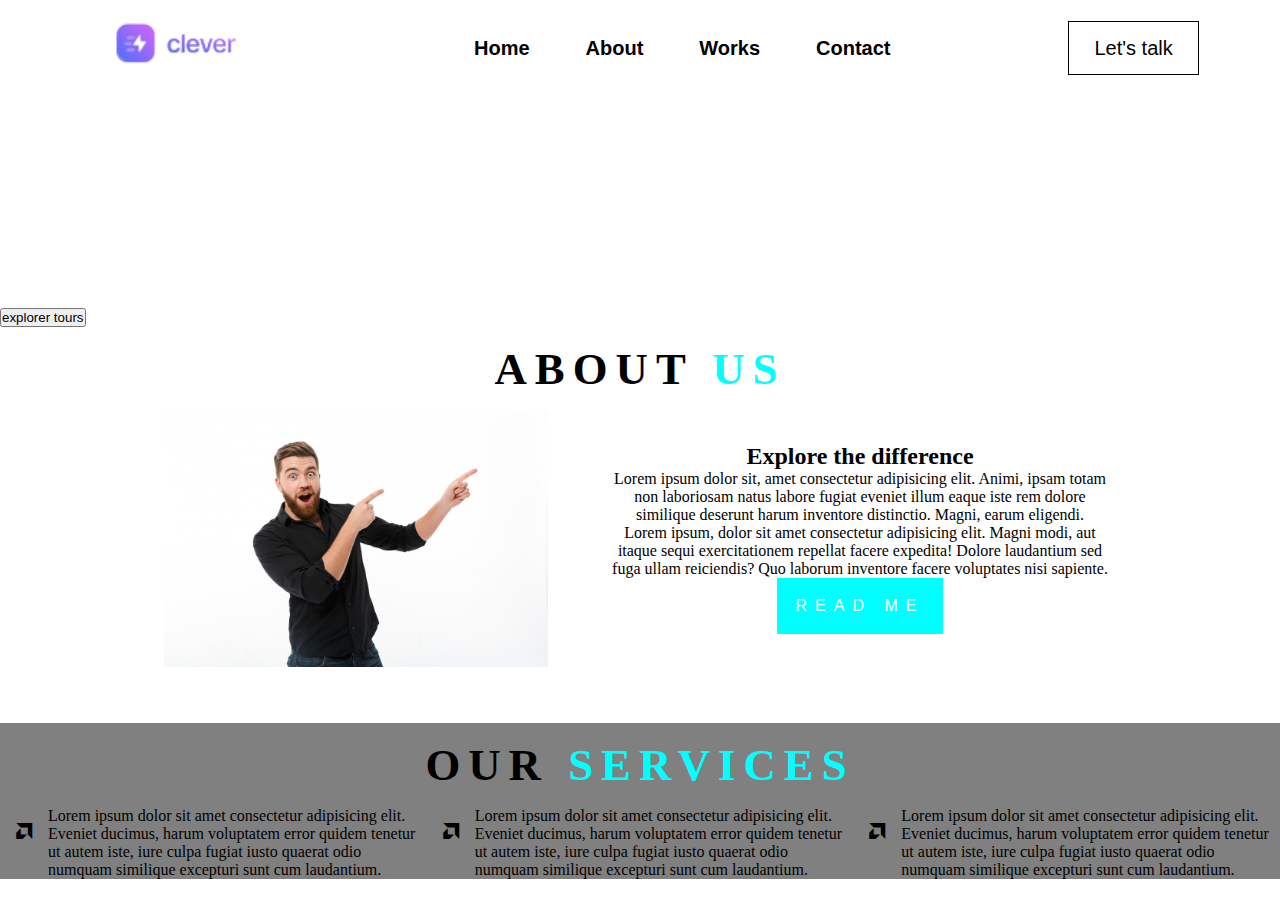
==== Carpeta en casa/PC-gris/TP2/index.html @ 0d95e083 "nuevo TP" ====
<!DOCTYPE html>
<html lang="es">
<head>
    <meta charset="UTF-8">
    <meta http-equiv="X-UA-Compatible" content="IE=edge">
    <meta name="viewport" content="width=device-width, initial-scale=1.0">
    <link rel="stylesheet" href="./estilo.css">
    <link rel="stylesheet" href="https://cdn.jsdelivr.net/npm/bootstrap-icons@1.10.2/font/bootstrap-icons.css">
    <title>Tp 2 hero</title>
</head>
<body>
    
    <header>
            
             <a href="#"> <img class="logo" src="./imagen/logo.png" alt="Logo estrella"> </a> 
             
         
         <nav>
             <a href="#">Home</a>
             <a href="#">About</a>
             <a href="#">Works</a>
             <a href="#">Contact</a>
         </nav>
         <div>
             <a href="#"><Button class="btnNav"> Let's talk</Button></a>
         </div>
       
     </header>
      

       
        
    <main>
        <section class="hero"> 
            <div class="contenedorHero">
                <h1 class="tituloHero"> continuar explorando</h1>
                <p class="textoHero">Lorem ipsum dolor sit, amet consectetur adipisicing elit. Animi, ipsam totam non laboriosam natus labore fugiat eveniet illum eaque iste rem dolore similique deserunt harum inventore distinctio. Magni, earum eligendi.</p>
                <a href="#"> <button>explorer tours</button></a>
            </div>
        </section>
   

         <section class="about" id="about"> <!-- Id es para referenciar -->
            
            <h1 class="textoPrincipal"> about <span class="textospan">US</span></h1>
            <div class="contenedorimgTexto">
                <img src="./imagen/imagen.png" alt="nueva imagen">
                       
                <div class="contenedorTextoAbout">
                   <h2>Explore the difference</h2>
                   <p>Lorem ipsum dolor sit, amet consectetur adipisicing elit. Animi, ipsam totam non laboriosam natus labore fugiat eveniet illum eaque iste rem dolore similique deserunt harum inventore distinctio. Magni, earum eligendi.</p>
                   <p>Lorem ipsum, dolor sit amet consectetur adipisicing elit. Magni modi, aut itaque sequi exercitationem repellat facere expedita! Dolore laudantium sed fuga ullam reiciendis? Quo laborum inventore facere voluptates nisi sapiente.</p>
                   <a href="#"> <button class="btnAbout">Read me</button></a>
                </div>
           </div>
        </section>


        <section class="servicios">
            <h1 class="textoPrincipal">our <span class="textospan"> services</span></h1>
            
            <div class="ser">

              <div class="contenedordeservicios">
                <i class="bi bi-amd colorIcono"></i>
                <p>Lorem ipsum dolor sit amet consectetur adipisicing elit. Eveniet ducimus, harum voluptatem error quidem tenetur ut autem iste, iure culpa fugiat iusto quaerat odio numquam similique excepturi sunt cum laudantium.</p>

               </div>

               <div class="contenedordeservicios">
                <i class="bi bi-amd colorIcono"></i>
                <p>Lorem ipsum dolor sit amet consectetur adipisicing elit. Eveniet ducimus, harum voluptatem error quidem tenetur ut autem iste, iure culpa fugiat iusto quaerat odio numquam similique excepturi sunt cum laudantium.</p>
                
                </div>

               <div class="contenedordeservicios">
                  <i class="bi bi-amd colorIcono"></i>
                  <p>Lorem ipsum dolor sit amet consectetur adipisicing elit. Eveniet ducimus, harum voluptatem error quidem tenetur ut autem iste, iure culpa fugiat iusto quaerat odio numquam similique excepturi sunt cum laudantium.</p>
                 </div>
            </div>
        </section>

       
   
    </main>


    <footer>

    </footer>
</body>
</html>
---- Carpeta en casa/PC-gris/TP2/estilo.css ----
*{
    margin: 0px;
    padding: 0px;
}

html{
    scroll-behavior: smooth;
}
    
    
    header{
        display: flex;
        justify-content: space-around;
        align-items: center;
        background-color: white;
        height: 6rem;
        }
      
    
    .logo{
        width: 180px;
    }
    
    a{
        text-decoration: none;
        color: black;
        font-family:sans-serif;
        font-size: 1.25rem;
        font-weight: bold;
    
    }
    
    /* esto significa que a las "a" que son sus hijos le de es margen */
    nav > a {
        margin-left: 3.25rem;
    
    }
    
    .btnNav{
        padding: 0.9rem 1.6rem;
        border: 1px solid black;
        margin-left: 1rem;
        color: black;
        font-size: 1.25rem;
        cursor:pointer;
        background-color: white;
            }


    .btnNav:hover{
        background: black;
        color: white;
        border-color: transparent;
    }
/* .hamburguesa{
    color: black;
    display:none;
    cursor: pointer;
    font-size: 32px;

} */
/* como a los 450 px se rompe hacemos algo
@media(max-width:500px){
    /* body{
        background-color: red;
    /* } sirve para corroborar errore
    */  
    /* nav,div {
      display: none; 
    }
 
    .hamburgesa{
        display: block;
        color: black;
    } 

    .contenedorimgTexto{
        flex-wrap: wrap;

    } */
    /* header{
        display: flex;
        flex-direction: column;
    } */
/* } */ */

.contenedorHero{
    display: flex;
    flex-direction: column;
    align-items: center;
    justify-content: center;
    height: 100vh;
    background:linear-gradient(90deg, rgba(2,0,36,1) 0%, rgba(137,137,185,0.2) 10%, rgba(0,212,255,0.2) 100%),url(./imagen/nieve.jpg);
    
}

.tituloHero{
    font-size: 4rem ;  /*no usar px para texto, texto siempre rem. para imagens utilizar %*/
    text-transform: uppercase;
    color: white;
    padding: 1.5rem 0; 
    text-align: center;
    }
.textoHero{
    font-size: 1rem;
    color: white;
        max-width: 50%;
    text-align: center;
    padding-bottom: 2rem; /*se puede usar margin tmb*/
}

/* button{
    padding: 0.9rem 1.6rem;
    border: 1px solid white;
    color: black;
    font-size: 1.25rem;
    text-transform: uppercase;
    cursor:pointer;
    background-color: white;
} */


    /*Clase miercoles 14/12  */
img{
    width: 30%;
}

.contenedorimgTexto{
    display: flex;
    width: 100%;
    justify-content: center;
    align-items: center;
        
}
.contenedorTextoAbout{
    width: 40%;
    text-align: center;
    margin-left: 3.5rem;
}

.btnAbout{
    background-color: aqua;
    font-size: 1rem;
    padding: 1rem;
    letter-spacing: 0.5rem;
    color: white;
    text-transform: uppercase;
    border: solid aqua;

}

.textoPrincipal{
    text-align: center;
    text-transform: uppercase;
    padding: 1rem 0;
    letter-spacing: 0.5rem;
    font-size: 2.8rem;
}
.textospan{
    color: aqua;
}

.about{
    padding-bottom: 3.5rem;
}

.servicios{
    background-color: gray;
    display: flex;
    flex-direction: column;
    justify-content: center;
    align-items: center;
    
}

.contenedordeservicios{
    display: flex;
    width: 70%;
    
}

.ser{
    display: flex;
    
}

.colorIcono{
padding: 1rem;

}

.galeria{
    display: flex;
    flex-wrap: wrap;

}

.img{
    width: 25%;
    

/* }
@media (max-width:900px) {
    img{flex-basis: 100%};
    
}

@media (max-width:500px) {
    .galeria{flex-basis: 50%;}
    
    
} */
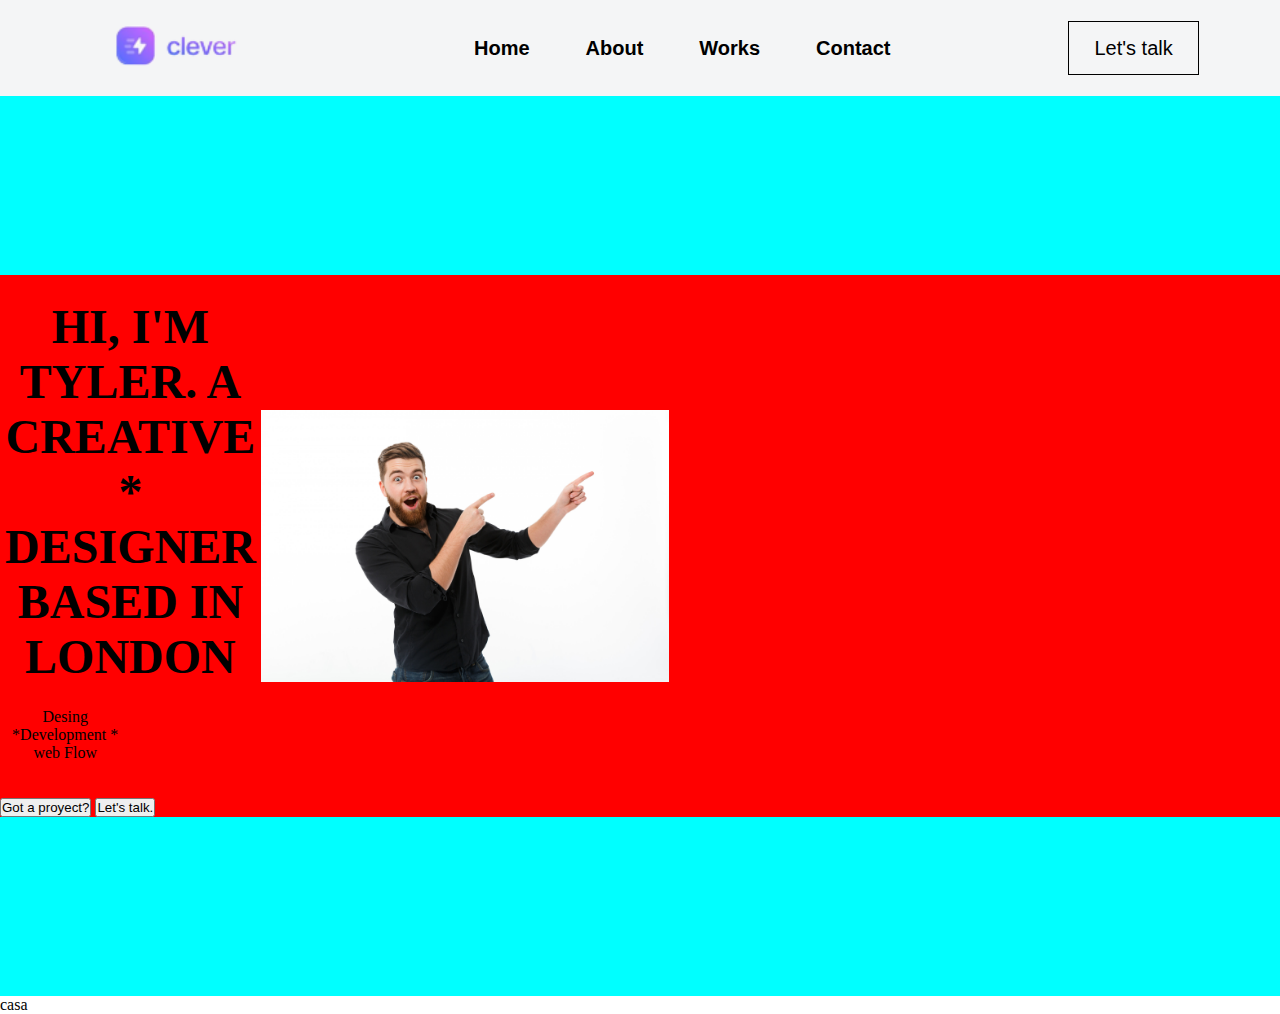
==== commit 0fa3558f: "nuevo tp22" ====
--- a/Carpeta en casa/PC-gris/TP2/index.html
+++ b/Carpeta en casa/PC-gris/TP2/index.html
@@ -12,81 +12,50 @@
     
     <header>
             
-             <a href="#"> <img class="logo" src="./imagen/logo.png" alt="Logo estrella"> </a> 
-             
-         
+        <a href="#"> <img class="logo" src="./imagen/logo.png" alt="Logo estrella"> </a> 
+            
          <nav>
              <a href="#">Home</a>
              <a href="#">About</a>
              <a href="#">Works</a>
              <a href="#">Contact</a>
          </nav>
+
          <div>
              <a href="#"><Button class="btnNav"> Let's talk</Button></a>
          </div>
+
+         <div class="hamburguesa">
+            <i class="bi bi-list"></i>
+            </div>
        
      </header>
-      
-
+   
        
-        
     <main>
         <section class="hero"> 
+
             <div class="contenedorHero">
-                <h1 class="tituloHero"> continuar explorando</h1>
-                <p class="textoHero">Lorem ipsum dolor sit, amet consectetur adipisicing elit. Animi, ipsam totam non laboriosam natus labore fugiat eveniet illum eaque iste rem dolore similique deserunt harum inventore distinctio. Magni, earum eligendi.</p>
-                <a href="#"> <button>explorer tours</button></a>
+               
+               <div class="contenedorTextoHero">
+                <h1 class="tituloHero"> hi, i'm Tyler. A creative <span>*</span> designer Based in <span>london</span></h1>
+                <p class="textoHero">Desing <span>*</span>Development <span>*</span> web Flow</p>
+                <a href="#"> <button>Got a proyect?</button></a>
+                <a href="#"> <button>Let's talk.</button></a>    
+               </div>
+               <div>
+                <img src="./imagen/imagen.png" alt="persona señalando">                 
+               </div>
             </div>
+
+            <!-- <div>
+            <h2 class="textodiagonalhero">Desing <span>*</span>Development <span>*</span> web Flow</h2>
+            </div>  -->
+
         </section>
-   
-
-         <section class="about" id="about"> <!-- Id es para referenciar -->
-            
-            <h1 class="textoPrincipal"> about <span class="textospan">US</span></h1>
-            <div class="contenedorimgTexto">
-                <img src="./imagen/imagen.png" alt="nueva imagen">
-                       
-                <div class="contenedorTextoAbout">
-                   <h2>Explore the difference</h2>
-                   <p>Lorem ipsum dolor sit, amet consectetur adipisicing elit. Animi, ipsam totam non laboriosam natus labore fugiat eveniet illum eaque iste rem dolore similique deserunt harum inventore distinctio. Magni, earum eligendi.</p>
-                   <p>Lorem ipsum, dolor sit amet consectetur adipisicing elit. Magni modi, aut itaque sequi exercitationem repellat facere expedita! Dolore laudantium sed fuga ullam reiciendis? Quo laborum inventore facere voluptates nisi sapiente.</p>
-                   <a href="#"> <button class="btnAbout">Read me</button></a>
-                </div>
-           </div>
-        </section>
-
-
-        <section class="servicios">
-            <h1 class="textoPrincipal">our <span class="textospan"> services</span></h1>
-            
-            <div class="ser">
-
-              <div class="contenedordeservicios">
-                <i class="bi bi-amd colorIcono"></i>
-                <p>Lorem ipsum dolor sit amet consectetur adipisicing elit. Eveniet ducimus, harum voluptatem error quidem tenetur ut autem iste, iure culpa fugiat iusto quaerat odio numquam similique excepturi sunt cum laudantium.</p>
-
-               </div>
-
-               <div class="contenedordeservicios">
-                <i class="bi bi-amd colorIcono"></i>
-                <p>Lorem ipsum dolor sit amet consectetur adipisicing elit. Eveniet ducimus, harum voluptatem error quidem tenetur ut autem iste, iure culpa fugiat iusto quaerat odio numquam similique excepturi sunt cum laudantium.</p>
-                
-                </div>
-
-               <div class="contenedordeservicios">
-                  <i class="bi bi-amd colorIcono"></i>
-                  <p>Lorem ipsum dolor sit amet consectetur adipisicing elit. Eveniet ducimus, harum voluptatem error quidem tenetur ut autem iste, iure culpa fugiat iusto quaerat odio numquam similique excepturi sunt cum laudantium.</p>
-                 </div>
-            </div>
-        </section>
-
-       
-   
+        <div> casa </div>
+      
     </main>
-
-
-    <footer>
-
-    </footer>
+    
 </body>
 </html>--- a/Carpeta en casa/PC-gris/TP2/estilo.css
+++ b/Carpeta en casa/PC-gris/TP2/estilo.css
@@ -12,7 +12,7 @@
         display: flex;
         justify-content: space-around;
         align-items: center;
-        background-color: white;
+        background-color:rgb(244, 245, 246);
         height: 6rem;
         }
       
@@ -43,7 +43,7 @@
         color: black;
         font-size: 1.25rem;
         cursor:pointer;
-        background-color: white;
+        background:rgb(244, 245, 246);
             }
 
 
@@ -52,13 +52,12 @@
         color: white;
         border-color: transparent;
     }
-/* .hamburguesa{
+.hamburguesa{
     color: black;
     display:none;
     cursor: pointer;
     font-size: 32px;
-
-} */
+} 
 /* como a los 450 px se rompe hacemos algo
 @media(max-width:500px){
     /* body{
@@ -82,32 +81,56 @@
         display: flex;
         flex-direction: column;
     } */
-/* } */ */
+/* } */ 
+
+.hero{
+    height: 100vh;
+    /*:rgb(244, 245, 246);*/
+    background-color: aqua;
+    display: flex;
+    align-items: center;  
+    align-content: center;
+    justify-content: center; 
+    
+    /*align-content: center;  */
+      
+}
 
 .contenedorHero{
-    display: flex;
-    flex-direction: column;
-    align-items: center;
-    justify-content: center;
-    height: 100vh;
-    background:linear-gradient(90deg, rgba(2,0,36,1) 0%, rgba(137,137,185,0.2) 10%, rgba(0,212,255,0.2) 100%),url(./imagen/nieve.jpg);
-    
+    display: flex; 
+   /* width: 100%;*/
+   align-content: center;
+   justify-content: center; 
+    background-color: red;
+    align-items: center;  
+}
+
+.contenedorTextoHero{
+    width: 40%;
 }
 
 .tituloHero{
-    font-size: 4rem ;  /*no usar px para texto, texto siempre rem. para imagens utilizar %*/
+    font-size: 3rem ;  /*no usar px para texto, texto siempre rem. para imagens utilizar %*/
     text-transform: uppercase;
-    color: white;
+    color: black;
     padding: 1.5rem 0; 
     text-align: center;
-    }
+}
+
+
 .textoHero{
     font-size: 1rem;
-    color: white;
-        max-width: 50%;
+    color: black;
+    max-width: 50%;
     text-align: center;
     padding-bottom: 2rem; /*se puede usar margin tmb*/
 }
+
+img{
+    width: 40%;
+    display: block;
+}
+
 
 /* button{
     padding: 0.9rem 1.6rem;
@@ -121,24 +144,16 @@
 
 
     /*Clase miercoles 14/12  */
-img{
+/* img{
     width: 30%;
-}
-
-.contenedorimgTexto{
-    display: flex;
-    width: 100%;
-    justify-content: center;
-    align-items: center;
-        
-}
-.contenedorTextoAbout{
+} */
+/* .contenedorTextoAbout{
     width: 40%;
     text-align: center;
     margin-left: 3.5rem;
-}
+} */
 
-.btnAbout{
+/* .btnAbout{
     background-color: aqua;
     font-size: 1rem;
     padding: 1rem;
@@ -146,60 +161,18 @@
     color: white;
     text-transform: uppercase;
     border: solid aqua;
+} */
 
-}
-
-.textoPrincipal{
+/* .textoPrincipal{
     text-align: center;
     text-transform: uppercase;
     padding: 1rem 0;
     letter-spacing: 0.5rem;
     font-size: 2.8rem;
-}
-.textospan{
-    color: aqua;
-}
+} */
 
-.about{
-    padding-bottom: 3.5rem;
-}
 
-.servicios{
-    background-color: gray;
-    display: flex;
-    flex-direction: column;
-    justify-content: center;
-    align-items: center;
-    
-}
-
-.contenedordeservicios{
-    display: flex;
-    width: 70%;
-    
-}
-
-.ser{
-    display: flex;
-    
-}
-
-.colorIcono{
-padding: 1rem;
-
-}
-
-.galeria{
-    display: flex;
-    flex-wrap: wrap;
-
-}
-
-.img{
-    width: 25%;
-    
-
-/* }
+/*
 @media (max-width:900px) {
     img{flex-basis: 100%};
     
@@ -207,6 +180,5 @@
 
 @media (max-width:500px) {
     .galeria{flex-basis: 50%;}
-    
-    
+       
 } */